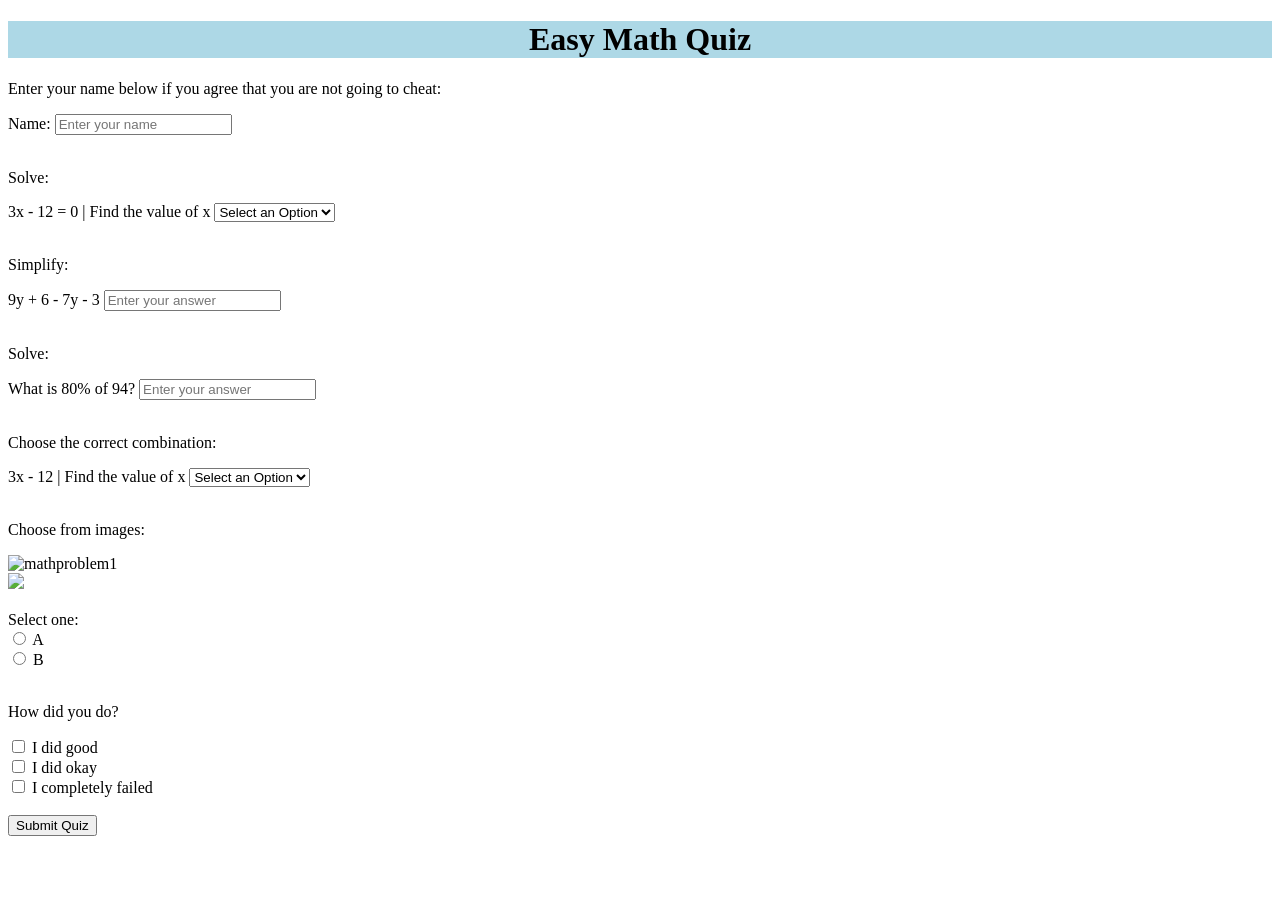
==== index.html @ a7dccfba "commit" ====
<!-- quiz.html -->
<!DOCTYPE html>
<html lang="en">
<head>
    <meta charset="UTF-8">
    <meta name="viewport" content="width=device-width, initial-scale=1.0">
    <title>Easy Math Quiz</title>
</head>
<body>
<h1 style="background-color: lightblue; text-align: center;">Easy Math Quiz</h1>

<form action="results.html" method="get">
    <p>Enter your name below if you agree that you are not going to cheat:</p>
    <label>Name:</label>
    <input type="text" name="username" placeholder="Enter your name" required><br><br>

    <p>Solve:</p>
    <label>3x - 12 = 0 | Find the value of x</label>
    <select name="question1">
        <option value="">Select an Option</option>
        <option value="x = 2">x = 2</option>
        <option value="x = 4">x = 4</option>
        <option value="x = 12">x = 12</option>
        <option value="x = 3">x = 3</option>
    </select><br><br>

    <p>Simplify:</p>
    <label>9y + 6 - 7y - 3</label>
    <input type="text" name="question2" placeholder="Enter your answer"><br><br>

    <p>Solve:</p>
    <label>What is 80% of 94?</label>
    <input type="text" name="question3" placeholder="Enter your answer"><br><br>

    <p>Choose the correct combination:</p>
    <label>3x - 12 | Find the value of x</label>
    <select name="question4">
        <option value="">Select an Option</option>
        <option value="A, B, C">A, B, C</option>
        <option value="C, D, E">C, D, E</option>
        <option value="A, B, E">A, B, E</option>
        <option value="D, A, C">D, A, C</option>
    </select><br><br>

    <p>Choose from images:</p>
    <img src="https://www.sadlier.com/hubfs/math-multiple-response-items-1-737045-edited.jpg" alt="mathproblem1" width="200"><br>
    <img src="https://screens.cdn.wordwall.net/400/16d375334f964b48a9e0f9a97f6eba92_0" width="300"><br><br>

    <label>Select one:</label><br>
    <input type="radio" id="a" name="question5" value="A">
    <label for="a">A</label><br>
    <input type="radio" id="b" name="question5" value="B">
    <label for="b">B</label><br><br>

    <p>How did you do?</p>
    <input type="checkbox" id="good" name="feedback" value="I did good">
    <label for="good">I did good</label><br>
    <input type="checkbox" id="okay" name="feedback" value="I did okay">
    <label for="okay">I did okay</label><br>
    <input type="checkbox" id="failed" name="feedback" value="I completely failed">
    <label for="failed">I completely failed</label><br><br>

    <input type="submit" value="Submit Quiz">
</form>
</body>
</html>
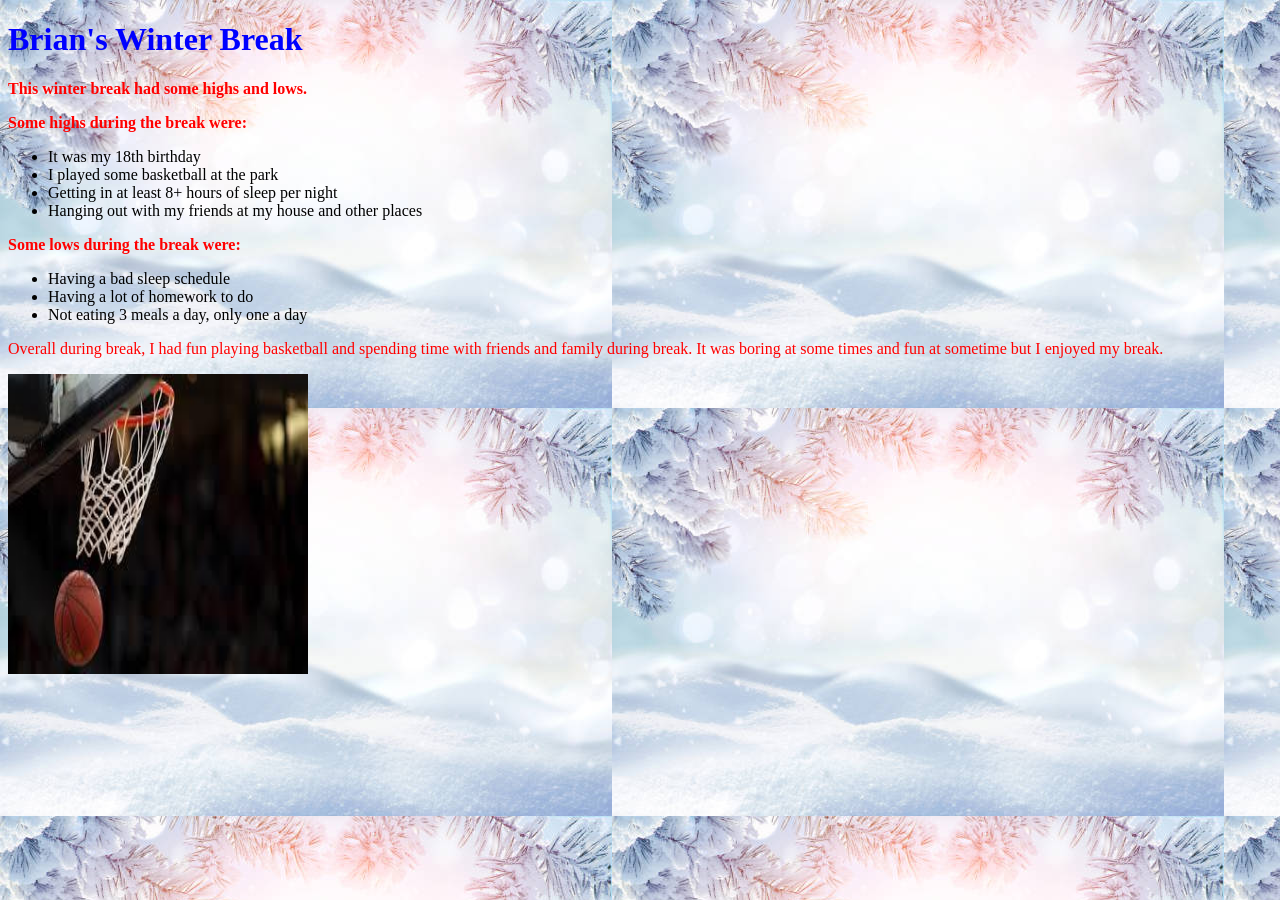
==== commit 431b4956: "commit" ====
--- a/index.html
+++ b/index.html
@@ -1,66 +1,35 @@
-<!-- quiz.html -->
 <!DOCTYPE html>
-<html lang="en">
-<head>
-    <meta charset="UTF-8">
-    <meta name="viewport" content="width=device-width, initial-scale=1.0">
-    <title>Easy Math Quiz</title>
-</head>
-<body>
-<h1 style="background-color: lightblue; text-align: center;">Easy Math Quiz</h1>
+<html>
+  <head>
+    <title>My Winter Break</title>
+    <link rel="stylesheet" href="bleh.css">
+    <style>
+      body {
+        background-image: url('snowl.jpg');
+      }
+    
+    </style>
+  </head>
+  <body>
+    <h1>Brian's Winter Break</h1>
 
-<form action="results.html" method="get">
-    <p>Enter your name below if you agree that you are not going to cheat:</p>
-    <label>Name:</label>
-    <input type="text" name="username" placeholder="Enter your name" required><br><br>
+    <p class="color1"><strong>This winter break had some highs and lows.</strong></p>
+    <p class="color2"><strong>Some highs during the break were:</strong></p>
+    <ul>
+      <li>It was my 18th birthday</li>
+      <li>I played some basketball at the park</li>
+      <li>Getting in at least 8+ hours of sleep per night</li>
+      <li>Hanging out with my friends at my house and other places</li>
+    </ul>
 
-    <p>Solve:</p>
-    <label>3x - 12 = 0 | Find the value of x</label>
-    <select name="question1">
-        <option value="">Select an Option</option>
-        <option value="x = 2">x = 2</option>
-        <option value="x = 4">x = 4</option>
-        <option value="x = 12">x = 12</option>
-        <option value="x = 3">x = 3</option>
-    </select><br><br>
+    <p class="color3"><strong>Some lows during the break were:</strong></p>
+    <ul>
+      <li>Having a bad sleep schedule</li>
+      <li>Having a lot of homework to do</li>
+      <li>Not eating 3 meals a day, only one a day</li>
+    </ul>
+<p> Overall during break, I had fun playing basketball and spending time with friends and family during break. It was boring at some times and fun at sometime but I enjoyed my break.</p>
+<img src="basketball1768257854.jpg" alt="Basketball" width="300" height="300">
 
-    <p>Simplify:</p>
-    <label>9y + 6 - 7y - 3</label>
-    <input type="text" name="question2" placeholder="Enter your answer"><br><br>
-
-    <p>Solve:</p>
-    <label>What is 80% of 94?</label>
-    <input type="text" name="question3" placeholder="Enter your answer"><br><br>
-
-    <p>Choose the correct combination:</p>
-    <label>3x - 12 | Find the value of x</label>
-    <select name="question4">
-        <option value="">Select an Option</option>
-        <option value="A, B, C">A, B, C</option>
-        <option value="C, D, E">C, D, E</option>
-        <option value="A, B, E">A, B, E</option>
-        <option value="D, A, C">D, A, C</option>
-    </select><br><br>
-
-    <p>Choose from images:</p>
-    <img src="https://www.sadlier.com/hubfs/math-multiple-response-items-1-737045-edited.jpg" alt="mathproblem1" width="200"><br>
-    <img src="https://screens.cdn.wordwall.net/400/16d375334f964b48a9e0f9a97f6eba92_0" width="300"><br><br>
-
-    <label>Select one:</label><br>
-    <input type="radio" id="a" name="question5" value="A">
-    <label for="a">A</label><br>
-    <input type="radio" id="b" name="question5" value="B">
-    <label for="b">B</label><br><br>
-
-    <p>How did you do?</p>
-    <input type="checkbox" id="good" name="feedback" value="I did good">
-    <label for="good">I did good</label><br>
-    <input type="checkbox" id="okay" name="feedback" value="I did okay">
-    <label for="okay">I did okay</label><br>
-    <input type="checkbox" id="failed" name="feedback" value="I completely failed">
-    <label for="failed">I completely failed</label><br><br>
-
-    <input type="submit" value="Submit Quiz">
-</form>
-</body>
-</html>
+  </body>
+</html>
--- a/bleh.css
+++ b/bleh.css
@@ -0,0 +1,9 @@
+p{
+    color:black
+}
+h1{
+    color:blue
+}
+p{
+    color:red
+}
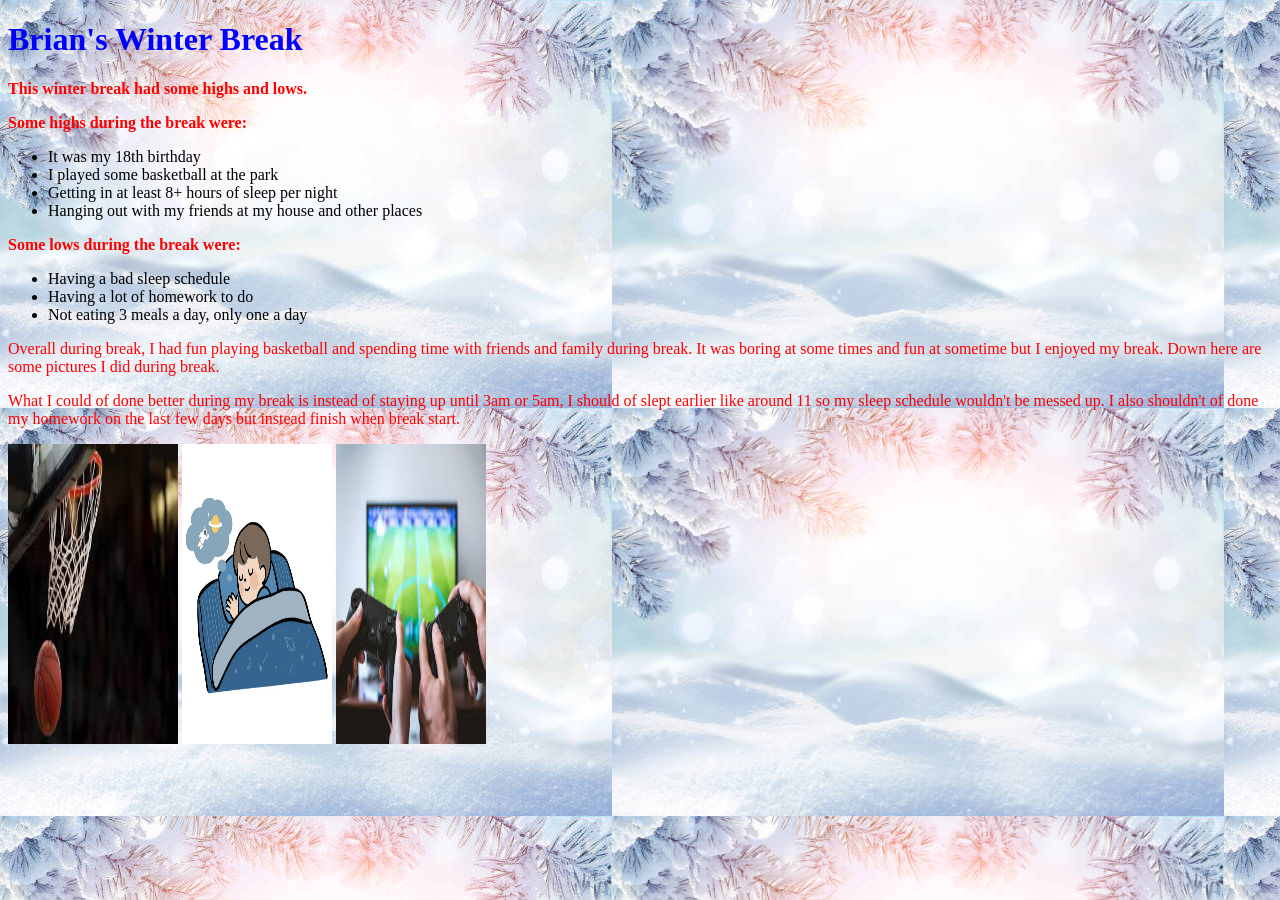
==== commit 6122f1c6: "commit" ====
--- a/index.html
+++ b/index.html
@@ -28,8 +28,11 @@
       <li>Having a lot of homework to do</li>
       <li>Not eating 3 meals a day, only one a day</li>
     </ul>
-<p> Overall during break, I had fun playing basketball and spending time with friends and family during break. It was boring at some times and fun at sometime but I enjoyed my break.</p>
-<img src="basketball1768257854.jpg" alt="Basketball" width="300" height="300">
+<p> Overall during break, I had fun playing basketball and spending time with friends and family during break. It was boring at some times and fun at sometime but I enjoyed my break. Down here are some pictures I did during break.</p>
+<p> What I could of done better during my break is instead of staying up until 3am or 5am, I should of slept earlier like around 11 so my sleep schedule wouldn't be messed up. I also shouldn't of done my homework on the last few days but instead finish when break start. </p>
+<img src="basketball1768257854.jpg" alt="Basketball" width="170" height="300">
+<img src="shleep.jpg" alt="Sleep" width="150" height="300">
+<img src="gaming.jpg" alt="Gaming" width="150" height="300">
 
   </body>
 </html>
